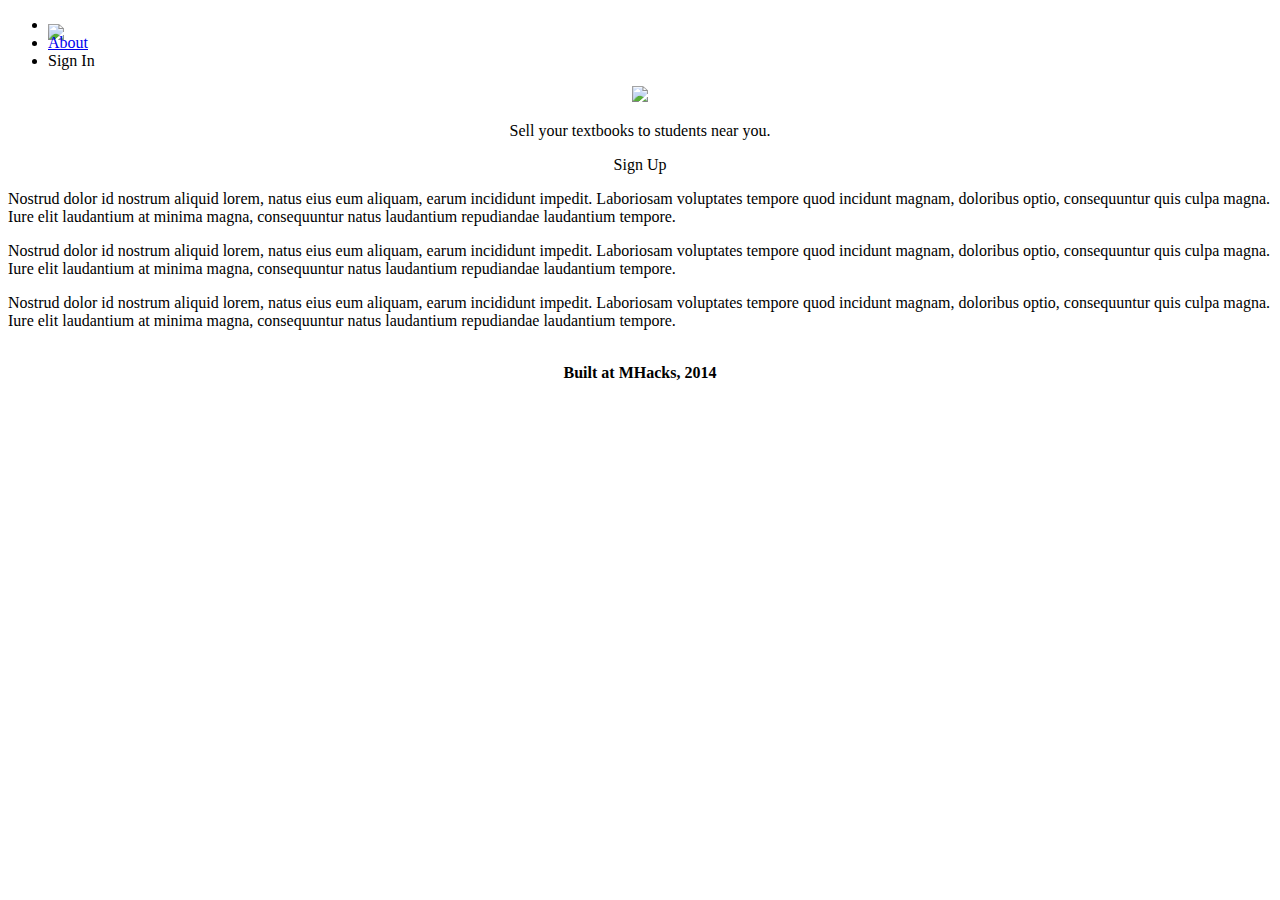
==== examples/index.html @ b935d82d "Added Example files to serve as guide" ====
<!doctype html>

<html>
  
  <head>
    <title>Textbookloop</title>
    <meta name="viewport" content="width=device-width">
    <link rel="stylesheet" href="style.css">
    <link rel="stylesheet" href="https://netdna.bootstrapcdn.com/bootswatch/3.0.0/cosmo/bootstrap.min.css">
    <script type="text/javascript" src="https://ajax.googleapis.com/ajax/libs/jquery/2.0.3/jquery.min.js"></script>
    <script type="text/javascript" src="https://netdna.bootstrapcdn.com/bootstrap/3.0.3/js/bootstrap.min.js"></script>
  </head>
  
  <body>
    <div class="container">
      <ul class="nav navbar-nav">
        <li class="active">
            <a href="#" class="navbar-brand"><img src="http://DiningWithStrangers.co/tbl.png?" width="150px" style="margin-top:-10px;margin-bottom:-10px"></a>
        </li>
        <li>
          <a href="#">About</a>
        </li>
        <li>
        <a class="btn btn-primary">Sign In</a>
        </li>
      </ul>
      <div class="jumbotron" style="text-align:center;">
      <img src="http://diningwithstrangers.co/tbl.png" width="100%">
        <p>Sell your textbooks to students near you.</p>
        <p><a class="btn btn-primary btn-lg">Sign Up</a></p>
      </div>
      <div class="row">
        <div class="col-md-4">
          <p>Nostrud dolor id nostrum aliquid lorem, natus eius eum aliquam, earum incididunt impedit. Laboriosam voluptates tempore quod incidunt magnam, doloribus optio, consequuntur quis culpa magna. Iure elit laudantium at minima magna, consequuntur natus laudantium repudiandae laudantium tempore.</p>
        </div>
        <div class="col-md-4">
          <p>Nostrud dolor id nostrum aliquid lorem, natus eius eum aliquam, earum incididunt impedit. Laboriosam voluptates tempore quod incidunt magnam, doloribus optio, consequuntur quis culpa magna. Iure elit laudantium at minima magna, consequuntur natus laudantium repudiandae laudantium tempore.</p>
        </div>
        <div class="col-md-4">
          <p>Nostrud dolor id nostrum aliquid lorem, natus eius eum aliquam, earum incididunt impedit. Laboriosam voluptates tempore quod incidunt magnam, doloribus optio, consequuntur quis culpa magna. Iure elit laudantium at minima magna, consequuntur natus laudantium repudiandae laudantium tempore.</p>
        </div>
      </div><br>
      <footer>Built at MHacks, 2014</footer>
    </div>
  </body>

</html>
---- examples/style.css ----
/* Make something awesome! */
.list-group-item {
   height:40px 
}
footer {
  text-align:center;
  font-weight:bold;
}
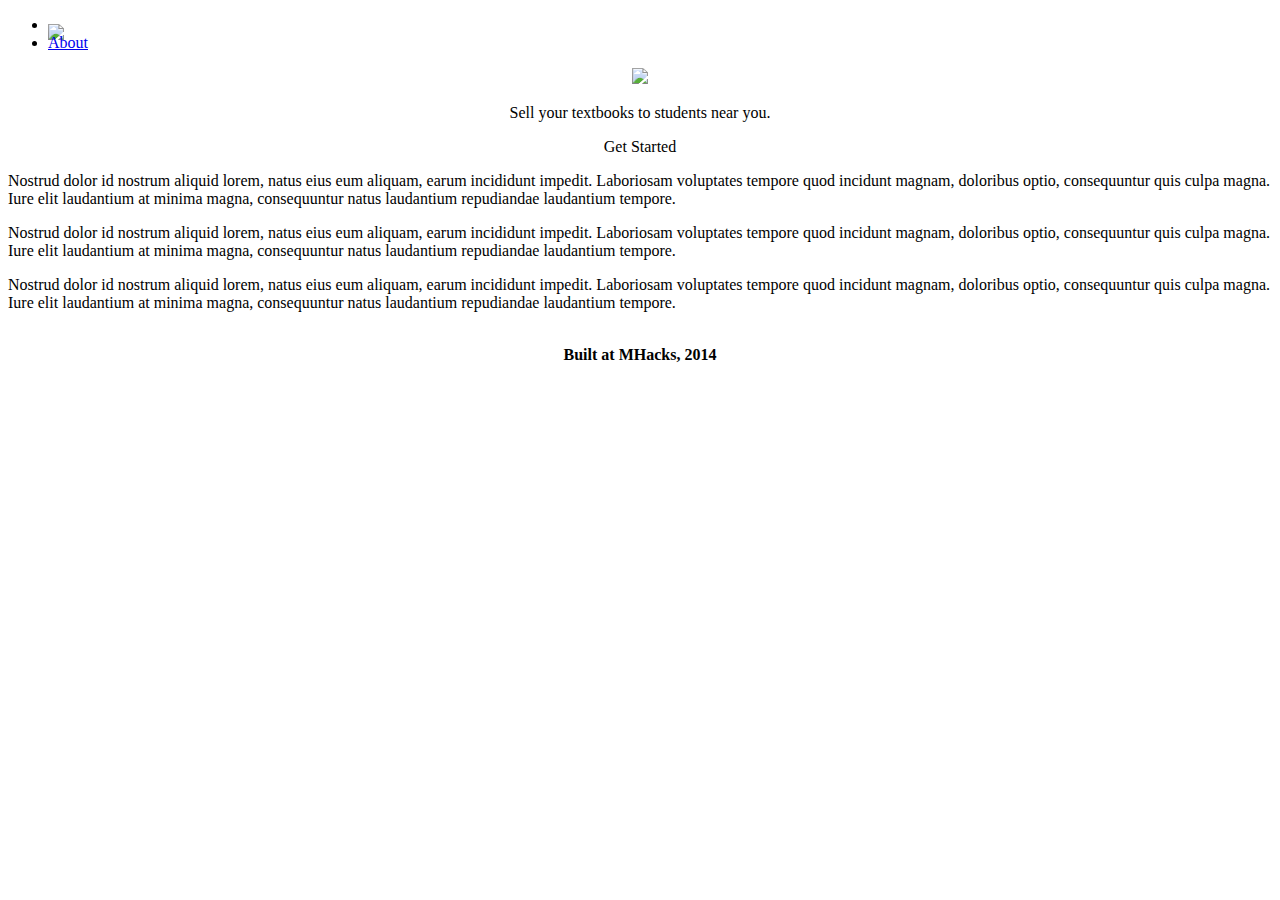
==== commit 149b76ea: ""Updated models"" ====
--- a/examples/index.html
+++ b/examples/index.html
@@ -5,7 +5,8 @@
   <head>
     <title>Textbookloop</title>
     <meta name="viewport" content="width=device-width">
-    <link rel="stylesheet" href="style.css">
+    <link rel=stylesheet media='only screen and (max-width: 600px)' href=mobile-style.css />
+    <link rel=stylesheet media='only screen and (min-width: 601px)' href=style.css />
     <link rel="stylesheet" href="https://netdna.bootstrapcdn.com/bootswatch/3.0.0/cosmo/bootstrap.min.css">
     <script type="text/javascript" src="https://ajax.googleapis.com/ajax/libs/jquery/2.0.3/jquery.min.js"></script>
     <script type="text/javascript" src="https://netdna.bootstrapcdn.com/bootstrap/3.0.3/js/bootstrap.min.js"></script>
@@ -20,14 +21,11 @@
         <li>
           <a href="#">About</a>
         </li>
-        <li>
-        <a class="btn btn-primary">Sign In</a>
-        </li>
       </ul>
       <div class="jumbotron" style="text-align:center;">
       <img src="http://diningwithstrangers.co/tbl.png" width="100%">
         <p>Sell your textbooks to students near you.</p>
-        <p><a class="btn btn-primary btn-lg">Sign Up</a></p>
+        <p><a class="btn btn-primary btn-lg">Get Started</a></p>
       </div>
       <div class="row">
         <div class="col-md-4">
